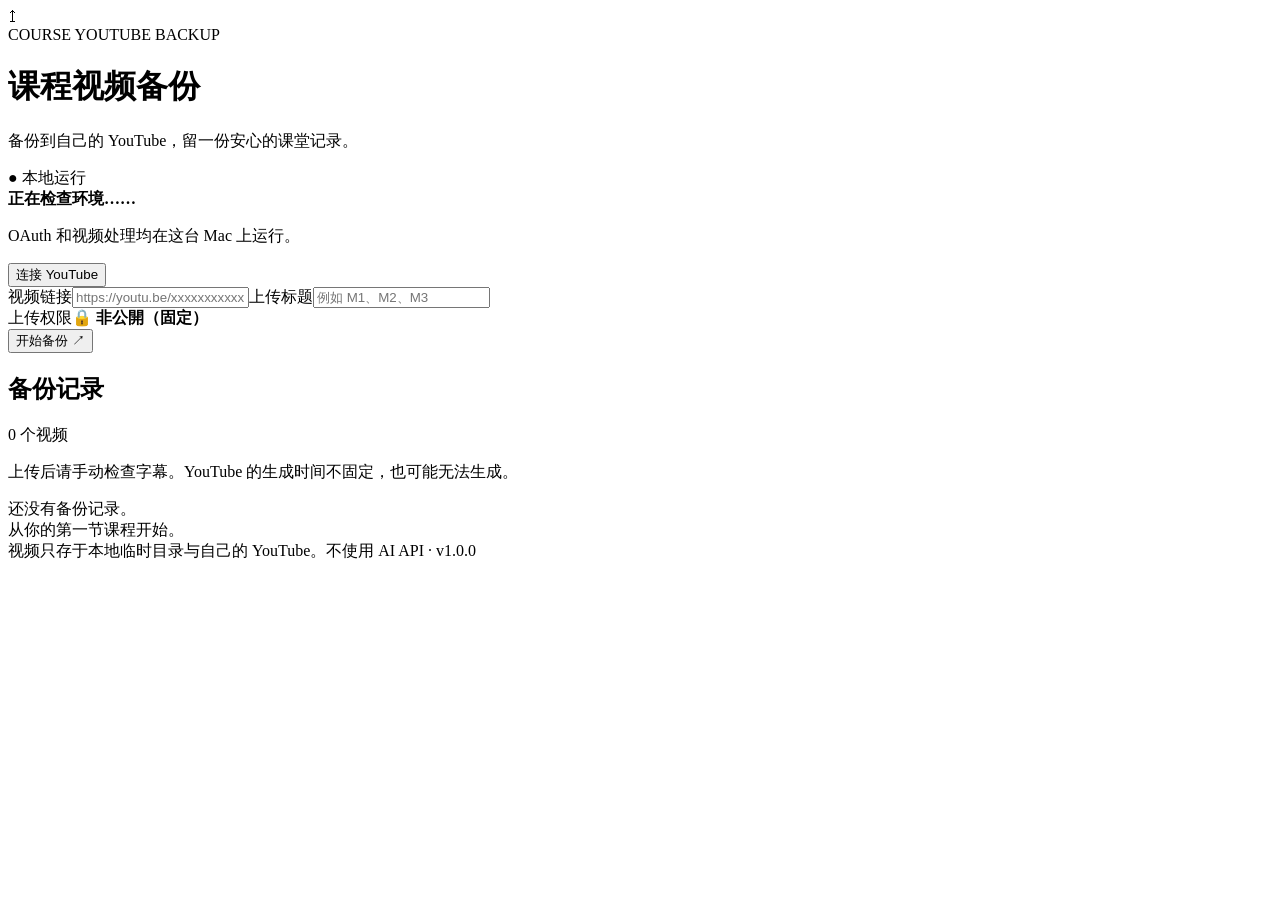
==== app/static/index.html @ b6f71804 "Release Course YouTube Backup v1.0.0" ====
<!doctype html><html lang="zh-CN"><head><meta charset="utf-8"><meta name="viewport" content="width=device-width,initial-scale=1"><link rel="icon" href="/static/favicon.svg" type="image/svg+xml"><title>课程视频备份</title><link rel="stylesheet" href="/static/style.css"><script defer src="/static/app.js"></script></head><body><main>
<header><div class="mark">↥</div><div><span class="eyebrow">COURSE YOUTUBE BACKUP</span><h1>课程视频备份</h1><p>备份到自己的 YouTube，留一份安心的课堂记录。</p></div><span class="local">● 本地运行</span></header>
<section class="setup" aria-label="YouTube 连接"><div><strong id="connection">正在检查环境……</strong><p id="setup-text">OAuth 和视频处理均在这台 Mac 上运行。</p></div><button id="connect" class="secondary">连接 YouTube</button></section>
<div id="notice" role="status" aria-live="polite" hidden></div>
<form id="backup-form"><label for="url">视频链接</label><input type="url" id="url" name="url" placeholder="https://youtu.be/xxxxxxxxxxx" required autocomplete="off"><label for="title">上传标题</label><input id="title" name="title" placeholder="例如 M1、M2、M3" maxlength="100" required autocomplete="off"><div class="form-footer"><div><span class="small-label">上传权限</span><strong class="private">🔒 非公開（固定）</strong></div><button id="start" type="submit">开始备份 <span>↗</span></button></div></form>
<section class="records"><div class="section-title"><h2>备份记录</h2><span id="count">0 个视频</span></div><p class="hint">上传后请手动检查字幕。YouTube 的生成时间不固定，也可能无法生成。</p><div id="jobs"><div class="empty">还没有备份记录。<br><span>从你的第一节课程开始。</span></div></div></section>
<footer><span>视频只存于本地临时目录与自己的 YouTube。</span><span>不使用 AI API · v1.0.0</span></footer>
</main></body></html>
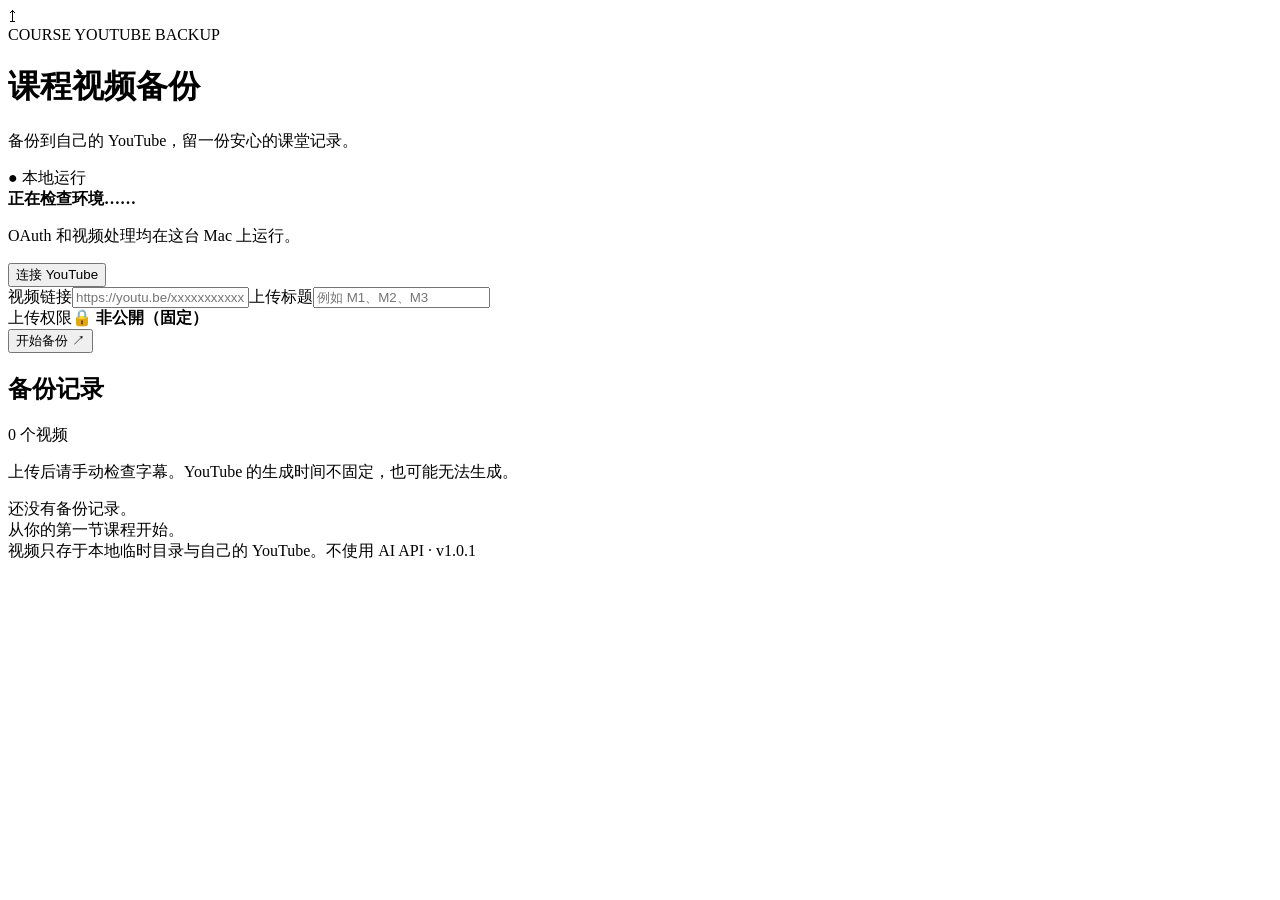
==== commit 4dc2318e: "Release Course YouTube Backup v1.0.1" ====
--- a/app/static/index.html
+++ b/app/static/index.html
@@ -1,8 +1,9 @@
 <!doctype html><html lang="zh-CN"><head><meta charset="utf-8"><meta name="viewport" content="width=device-width,initial-scale=1"><link rel="icon" href="/static/favicon.svg" type="image/svg+xml"><title>课程视频备份</title><link rel="stylesheet" href="/static/style.css"><script defer src="/static/app.js"></script></head><body><main>
 <header><div class="mark">↥</div><div><span class="eyebrow">COURSE YOUTUBE BACKUP</span><h1>课程视频备份</h1><p>备份到自己的 YouTube，留一份安心的课堂记录。</p></div><span class="local">● 本地运行</span></header>
 <section class="setup" aria-label="YouTube 连接"><div><strong id="connection">正在检查环境……</strong><p id="setup-text">OAuth 和视频处理均在这台 Mac 上运行。</p></div><button id="connect" class="secondary">连接 YouTube</button></section>
+<div id="oauth-controls" hidden><div class="oauth-actions"><a id="oauth-open" class="button" target="_blank" rel="noopener noreferrer">打开 Google 授权页面 ↗</a><button id="oauth-copy" class="secondary" type="button">复制授权链接</button></div><p>授权链接有效期约 5 分钟，仅用于当前登录。完成或超时后会自动移除。</p></div>
 <div id="notice" role="status" aria-live="polite" hidden></div>
 <form id="backup-form"><label for="url">视频链接</label><input type="url" id="url" name="url" placeholder="https://youtu.be/xxxxxxxxxxx" required autocomplete="off"><label for="title">上传标题</label><input id="title" name="title" placeholder="例如 M1、M2、M3" maxlength="100" required autocomplete="off"><div class="form-footer"><div><span class="small-label">上传权限</span><strong class="private">🔒 非公開（固定）</strong></div><button id="start" type="submit">开始备份 <span>↗</span></button></div></form>
 <section class="records"><div class="section-title"><h2>备份记录</h2><span id="count">0 个视频</span></div><p class="hint">上传后请手动检查字幕。YouTube 的生成时间不固定，也可能无法生成。</p><div id="jobs"><div class="empty">还没有备份记录。<br><span>从你的第一节课程开始。</span></div></div></section>
-<footer><span>视频只存于本地临时目录与自己的 YouTube。</span><span>不使用 AI API · v1.0.0</span></footer>
+<footer><span>视频只存于本地临时目录与自己的 YouTube。</span><span>不使用 AI API · v1.0.1</span></footer>
 </main></body></html>
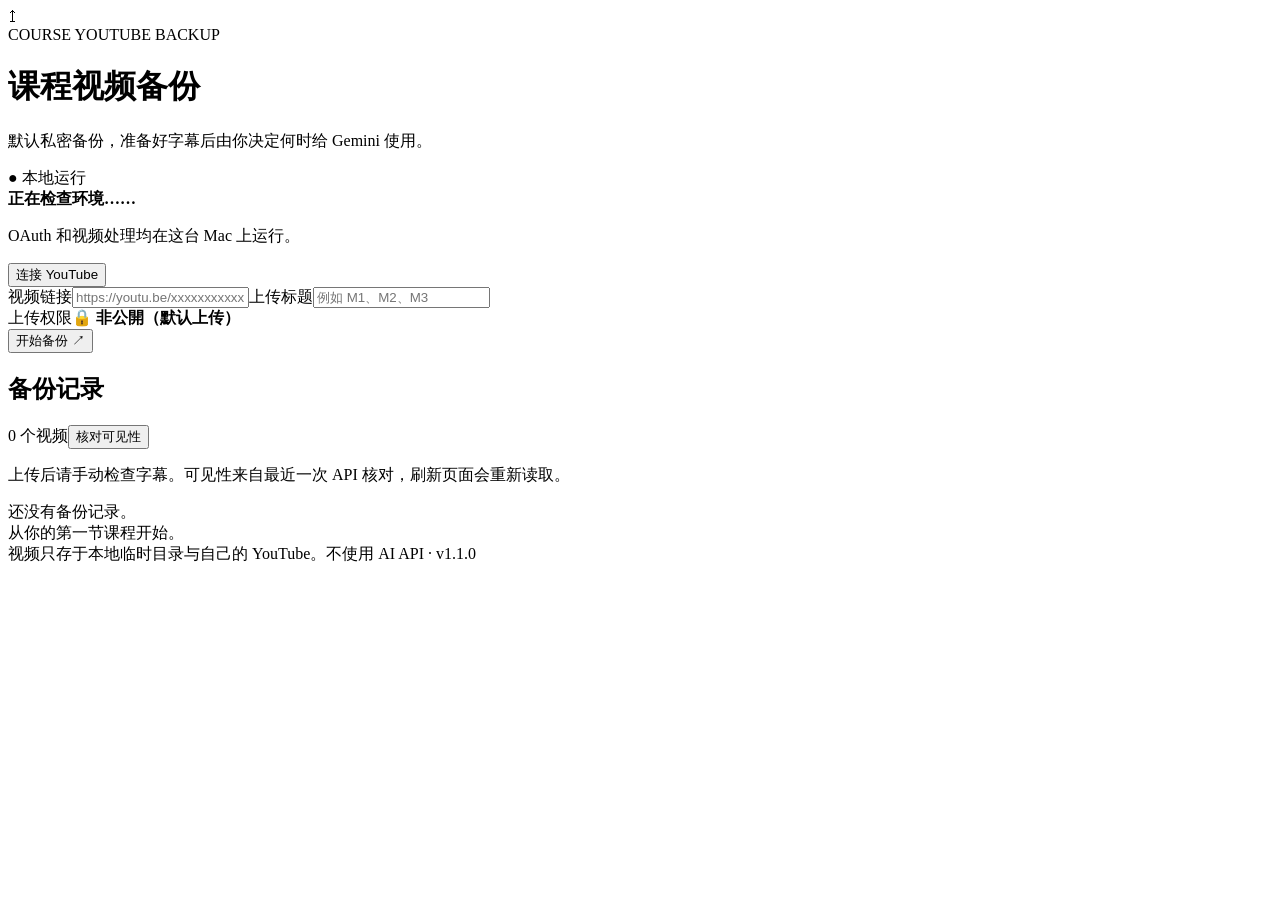
==== commit 73de9d6d: "Release Course YouTube Backup v1.1.0" ====
--- a/app/static/index.html
+++ b/app/static/index.html
@@ -1,9 +1,10 @@
 <!doctype html><html lang="zh-CN"><head><meta charset="utf-8"><meta name="viewport" content="width=device-width,initial-scale=1"><link rel="icon" href="/static/favicon.svg" type="image/svg+xml"><title>课程视频备份</title><link rel="stylesheet" href="/static/style.css"><script defer src="/static/app.js"></script></head><body><main>
-<header><div class="mark">↥</div><div><span class="eyebrow">COURSE YOUTUBE BACKUP</span><h1>课程视频备份</h1><p>备份到自己的 YouTube，留一份安心的课堂记录。</p></div><span class="local">● 本地运行</span></header>
+<header><div class="mark">↥</div><div><span class="eyebrow">COURSE YOUTUBE BACKUP</span><h1>课程视频备份</h1><p>默认私密备份，准备好字幕后由你决定何时给 Gemini 使用。</p></div><span class="local">● 本地运行</span></header>
 <section class="setup" aria-label="YouTube 连接"><div><strong id="connection">正在检查环境……</strong><p id="setup-text">OAuth 和视频处理均在这台 Mac 上运行。</p></div><button id="connect" class="secondary">连接 YouTube</button></section>
 <div id="oauth-controls" hidden><div class="oauth-actions"><a id="oauth-open" class="button" target="_blank" rel="noopener noreferrer">打开 Google 授权页面 ↗</a><button id="oauth-copy" class="secondary" type="button">复制授权链接</button></div><p>授权链接有效期约 5 分钟，仅用于当前登录。完成或超时后会自动移除。</p></div>
 <div id="notice" role="status" aria-live="polite" hidden></div>
-<form id="backup-form"><label for="url">视频链接</label><input type="url" id="url" name="url" placeholder="https://youtu.be/xxxxxxxxxxx" required autocomplete="off"><label for="title">上传标题</label><input id="title" name="title" placeholder="例如 M1、M2、M3" maxlength="100" required autocomplete="off"><div class="form-footer"><div><span class="small-label">上传权限</span><strong class="private">🔒 非公開（固定）</strong></div><button id="start" type="submit">开始备份 <span>↗</span></button></div></form>
-<section class="records"><div class="section-title"><h2>备份记录</h2><span id="count">0 个视频</span></div><p class="hint">上传后请手动检查字幕。YouTube 的生成时间不固定，也可能无法生成。</p><div id="jobs"><div class="empty">还没有备份记录。<br><span>从你的第一节课程开始。</span></div></div></section>
-<footer><span>视频只存于本地临时目录与自己的 YouTube。</span><span>不使用 AI API · v1.0.1</span></footer>
+<form id="backup-form"><label for="url">视频链接</label><input type="url" id="url" name="url" placeholder="https://youtu.be/xxxxxxxxxxx" required autocomplete="off"><label for="title">上传标题</label><input id="title" name="title" placeholder="例如 M1、M2、M3" maxlength="100" required autocomplete="off"><div class="form-footer"><div><span class="small-label">上传权限</span><strong class="private">🔒 非公開（默认上传）</strong></div><button id="start" type="submit">开始备份 <span>↗</span></button></div></form>
+<section class="records"><div class="section-title"><h2>备份记录</h2><div class="records-tools"><span id="count">0 个视频</span><button id="sync-visibility" type="button" class="text-button">核对可见性</button></div></div><p class="hint">上传后请手动检查字幕。可见性来自最近一次 API 核对，刷新页面会重新读取。</p><div id="jobs"><div class="empty">还没有备份记录。<br><span>从你的第一节课程开始。</span></div></div></section>
+<dialog id="confirm-dialog" aria-labelledby="dialog-title"><h2 id="dialog-title"></h2><p id="dialog-message"></p><div id="dialog-input"></div><div id="dialog-buttons"></div></dialog>
+<footer><span>视频只存于本地临时目录与自己的 YouTube。</span><span>不使用 AI API · v1.1.0</span></footer>
 </main></body></html>
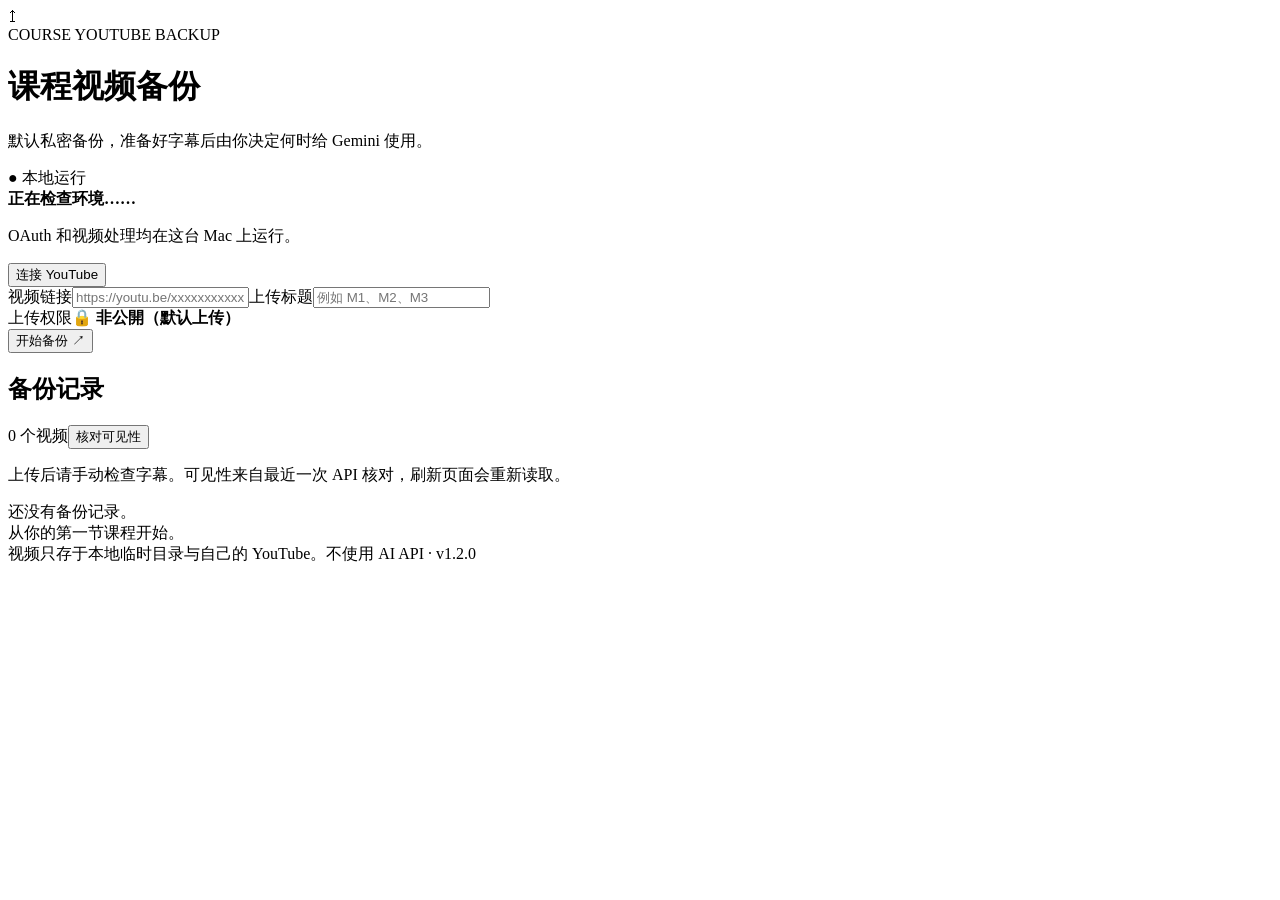
==== commit bffc6c9c: "Release Course YouTube Backup v1.2.0" ====
--- a/app/static/index.html
+++ b/app/static/index.html
@@ -6,5 +6,5 @@
 <form id="backup-form"><label for="url">视频链接</label><input type="url" id="url" name="url" placeholder="https://youtu.be/xxxxxxxxxxx" required autocomplete="off"><label for="title">上传标题</label><input id="title" name="title" placeholder="例如 M1、M2、M3" maxlength="100" required autocomplete="off"><div class="form-footer"><div><span class="small-label">上传权限</span><strong class="private">🔒 非公開（默认上传）</strong></div><button id="start" type="submit">开始备份 <span>↗</span></button></div></form>
 <section class="records"><div class="section-title"><h2>备份记录</h2><div class="records-tools"><span id="count">0 个视频</span><button id="sync-visibility" type="button" class="text-button">核对可见性</button></div></div><p class="hint">上传后请手动检查字幕。可见性来自最近一次 API 核对，刷新页面会重新读取。</p><div id="jobs"><div class="empty">还没有备份记录。<br><span>从你的第一节课程开始。</span></div></div></section>
 <dialog id="confirm-dialog" aria-labelledby="dialog-title"><h2 id="dialog-title"></h2><p id="dialog-message"></p><div id="dialog-input"></div><div id="dialog-buttons"></div></dialog>
-<footer><span>视频只存于本地临时目录与自己的 YouTube。</span><span>不使用 AI API · v1.1.0</span></footer>
+<footer><span>视频只存于本地临时目录与自己的 YouTube。</span><span>不使用 AI API · v1.2.0</span></footer>
 </main></body></html>
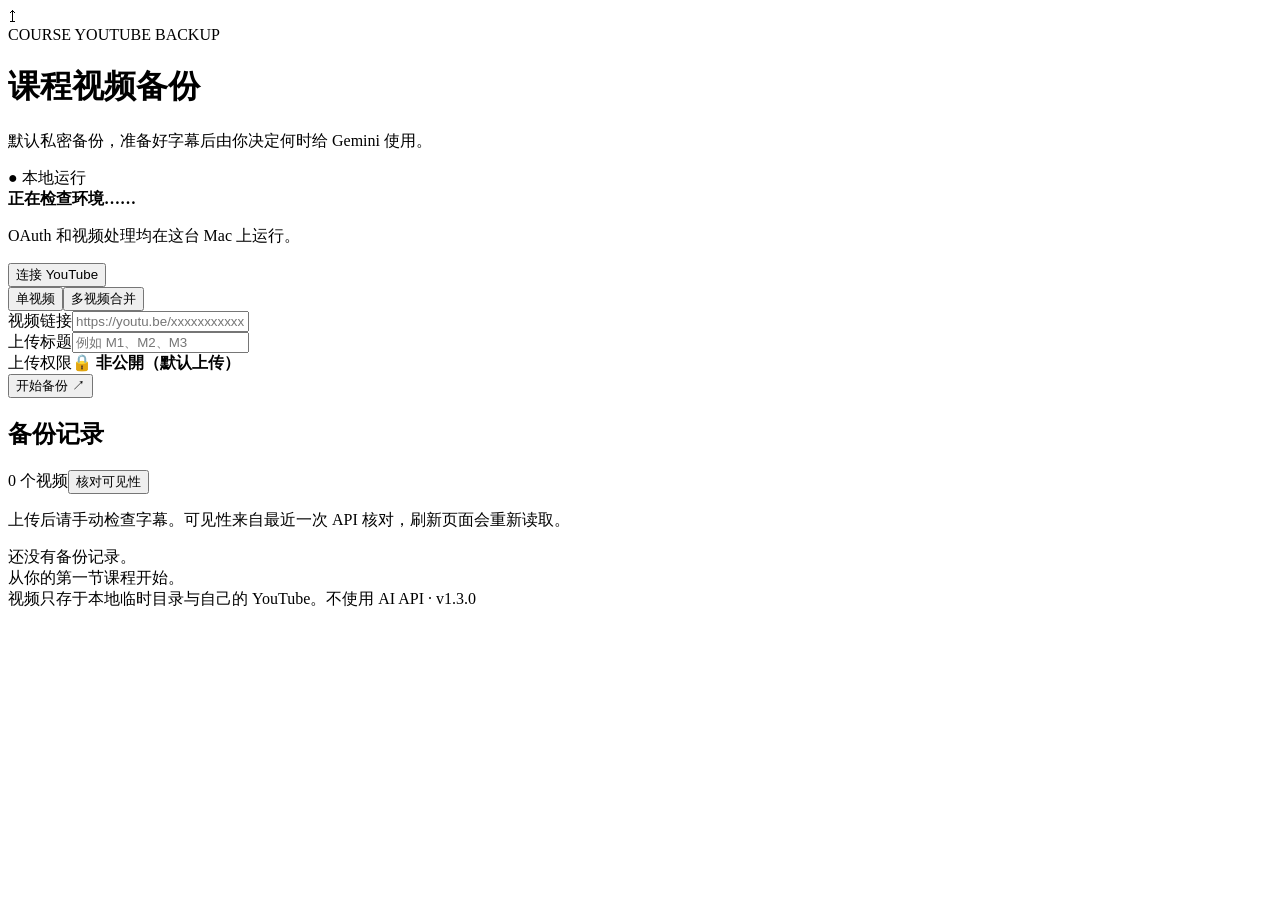
==== commit cfc7813a: "Release Course YouTube Backup v1.3.0" ====
--- a/app/static/index.html
+++ b/app/static/index.html
@@ -3,8 +3,8 @@
 <section class="setup" aria-label="YouTube 连接"><div><strong id="connection">正在检查环境……</strong><p id="setup-text">OAuth 和视频处理均在这台 Mac 上运行。</p></div><button id="connect" class="secondary">连接 YouTube</button></section>
 <div id="oauth-controls" hidden><div class="oauth-actions"><a id="oauth-open" class="button" target="_blank" rel="noopener noreferrer">打开 Google 授权页面 ↗</a><button id="oauth-copy" class="secondary" type="button">复制授权链接</button></div><p>授权链接有效期约 5 分钟，仅用于当前登录。完成或超时后会自动移除。</p></div>
 <div id="notice" role="status" aria-live="polite" hidden></div>
-<form id="backup-form"><label for="url">视频链接</label><input type="url" id="url" name="url" placeholder="https://youtu.be/xxxxxxxxxxx" required autocomplete="off"><label for="title">上传标题</label><input id="title" name="title" placeholder="例如 M1、M2、M3" maxlength="100" required autocomplete="off"><div class="form-footer"><div><span class="small-label">上传权限</span><strong class="private">🔒 非公開（默认上传）</strong></div><button id="start" type="submit">开始备份 <span>↗</span></button></div></form>
+<form id="backup-form"><div class="backup-modes" role="group" aria-label="备份方式"><button id="mode-single" class="secondary mode-button selected" type="button" aria-pressed="true">单视频</button><button id="mode-merge" class="secondary mode-button" type="button" aria-pressed="false">多视频合并</button></div><div id="single-video"><label for="url">视频链接</label><input type="url" id="url" name="url" placeholder="https://youtu.be/xxxxxxxxxxx" required autocomplete="off"></div><section id="multi-video" aria-label="多视频合并" hidden><p class="hint merge-hint">将按当前顺序合并 · 2–8 个视频 · 最高 1080p</p><div id="source-inputs"></div><button id="add-source" class="secondary" type="button">＋ 添加视频</button><p class="hint">依次下载 → 合并 → 上传一个 Private 视频。开始前会估算磁盘空间；最终标题请自行填写。</p></section><label for="title">上传标题</label><input id="title" name="title" placeholder="例如 M1、M2、M3" maxlength="100" required autocomplete="off"><div class="form-footer"><div><span class="small-label">上传权限</span><strong class="private">🔒 非公開（默认上传）</strong></div><button id="start" type="submit">开始备份 <span>↗</span></button></div></form>
 <section class="records"><div class="section-title"><h2>备份记录</h2><div class="records-tools"><span id="count">0 个视频</span><button id="sync-visibility" type="button" class="text-button">核对可见性</button></div></div><p class="hint">上传后请手动检查字幕。可见性来自最近一次 API 核对，刷新页面会重新读取。</p><div id="jobs"><div class="empty">还没有备份记录。<br><span>从你的第一节课程开始。</span></div></div></section>
 <dialog id="confirm-dialog" aria-labelledby="dialog-title"><h2 id="dialog-title"></h2><p id="dialog-message"></p><div id="dialog-input"></div><div id="dialog-buttons"></div></dialog>
-<footer><span>视频只存于本地临时目录与自己的 YouTube。</span><span>不使用 AI API · v1.2.0</span></footer>
+<footer><span>视频只存于本地临时目录与自己的 YouTube。</span><span>不使用 AI API · v1.3.0</span></footer>
 </main></body></html>
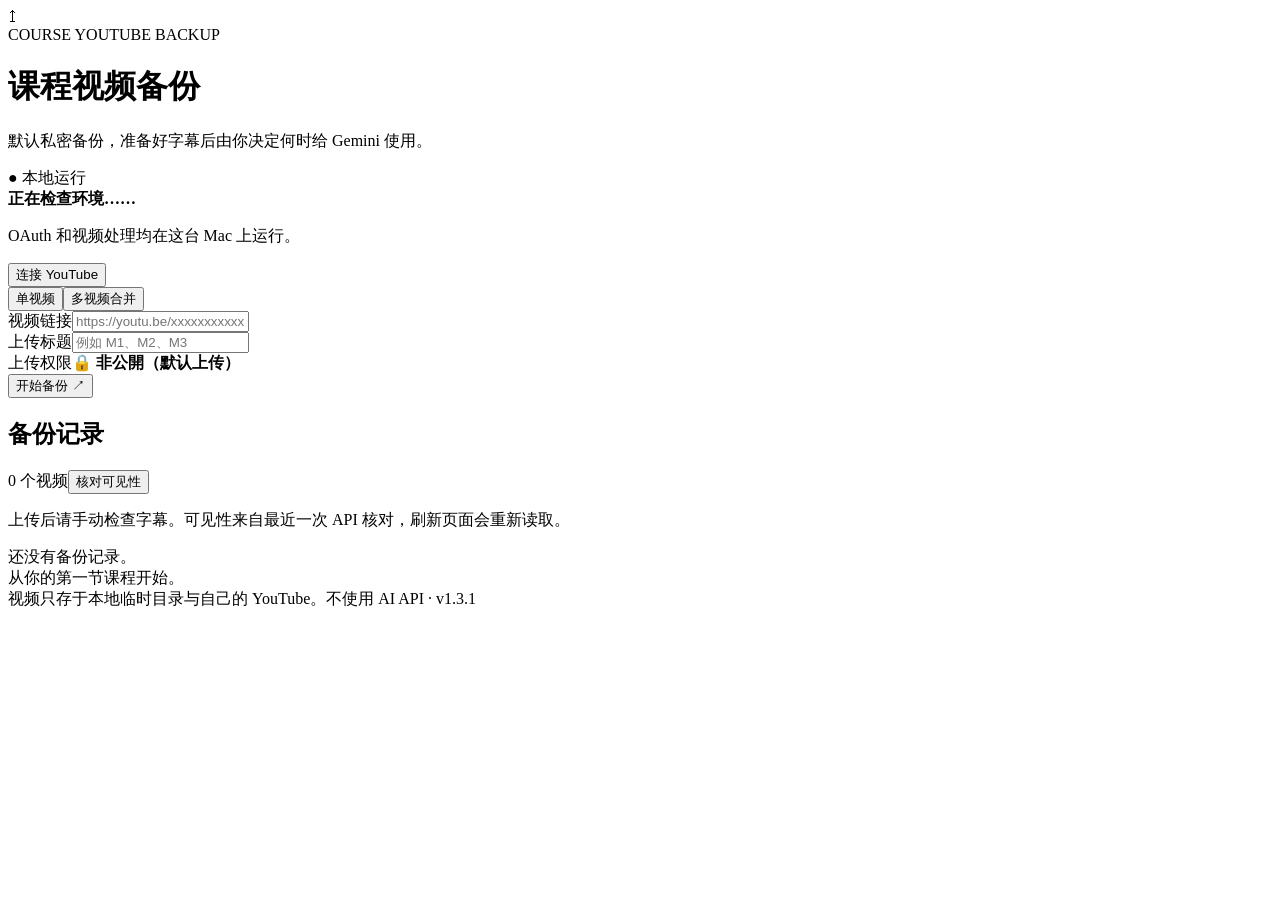
==== commit f407e655: "Release Course YouTube Backup v1.3.1" ====
--- a/app/static/index.html
+++ b/app/static/index.html
@@ -6,5 +6,5 @@
 <form id="backup-form"><div class="backup-modes" role="group" aria-label="备份方式"><button id="mode-single" class="secondary mode-button selected" type="button" aria-pressed="true">单视频</button><button id="mode-merge" class="secondary mode-button" type="button" aria-pressed="false">多视频合并</button></div><div id="single-video"><label for="url">视频链接</label><input type="url" id="url" name="url" placeholder="https://youtu.be/xxxxxxxxxxx" required autocomplete="off"></div><section id="multi-video" aria-label="多视频合并" hidden><p class="hint merge-hint">将按当前顺序合并 · 2–8 个视频 · 最高 1080p</p><div id="source-inputs"></div><button id="add-source" class="secondary" type="button">＋ 添加视频</button><p class="hint">依次下载 → 合并 → 上传一个 Private 视频。开始前会估算磁盘空间；最终标题请自行填写。</p></section><label for="title">上传标题</label><input id="title" name="title" placeholder="例如 M1、M2、M3" maxlength="100" required autocomplete="off"><div class="form-footer"><div><span class="small-label">上传权限</span><strong class="private">🔒 非公開（默认上传）</strong></div><button id="start" type="submit">开始备份 <span>↗</span></button></div></form>
 <section class="records"><div class="section-title"><h2>备份记录</h2><div class="records-tools"><span id="count">0 个视频</span><button id="sync-visibility" type="button" class="text-button">核对可见性</button></div></div><p class="hint">上传后请手动检查字幕。可见性来自最近一次 API 核对，刷新页面会重新读取。</p><div id="jobs"><div class="empty">还没有备份记录。<br><span>从你的第一节课程开始。</span></div></div></section>
 <dialog id="confirm-dialog" aria-labelledby="dialog-title"><h2 id="dialog-title"></h2><p id="dialog-message"></p><div id="dialog-input"></div><div id="dialog-buttons"></div></dialog>
-<footer><span>视频只存于本地临时目录与自己的 YouTube。</span><span>不使用 AI API · v1.3.0</span></footer>
+<footer><span>视频只存于本地临时目录与自己的 YouTube。</span><span>不使用 AI API · v1.3.1</span></footer>
 </main></body></html>
